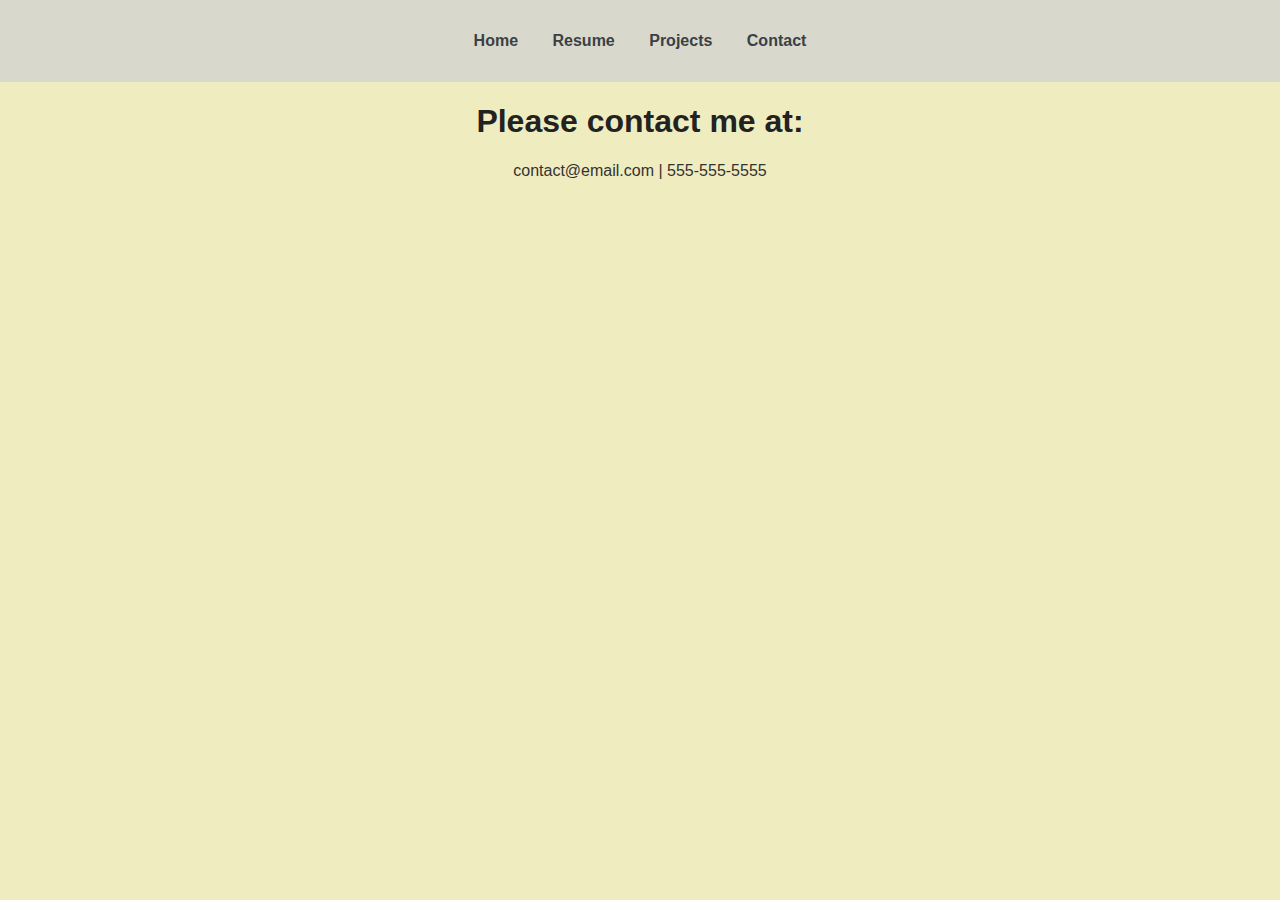
==== contact.html @ 59cedd8f "Add files via upload" ====
<!DOCTYPE html>
<html lang="en"
    <head>
        <meta charset="UTF-8">
        <meta name="viewport" content="width=device-width, initial-scale=1.0">
        <title>MWalsh's Contact Information</title>
        <link rel="stylesheet" href="style.css">
    </head>

    <body>
        <header>
            <nav>
                <ul>
                    <li><a href="index.html">Home</a></li>
                    <li><a href="resume.html">Resume</a></li>
                    <li><a href="projects.html">Projects</a></li>
                    <li><a href="contact.html">Contact</a></li>
                </ul>
            </nav>
        </header>
        <main>
            <h1>Please contact me at:</h1>
            <p>contact@email.com | 555-555-5555</p>
        </main>
    </body>
    <html></html>
---- style.css ----
body {
    font-family: 'Helvetica', sans-serif;
    background-color: #efecc0;
    color: #333;
    margin: 0;
    padding: 0;
    text-align: center;
}

nav {
    background:#d9d8cc;
    padding: 1rem;
    text-align: center;
}

nav ul {
    list-style: none;
    padding: 0;
}

nav ul li {
    display: inline;
    margin: 0 15px;
}

nav ul li a {
    text-decoration: none;
    color: #3b4045;
    font-weight: bold;
}

nav ul li a:hover {
    color: #d8d38d;
}

h1, h2, h3 {
    color: #222;
}

button {
    color: #d8d38d;
    background: ;
    color: #fff;
    border: none;
    padding: 10px 15px;
    cursor: pointer;
    border-radius: 5px;
}

button:hover {
    background: #d8d38d;
}
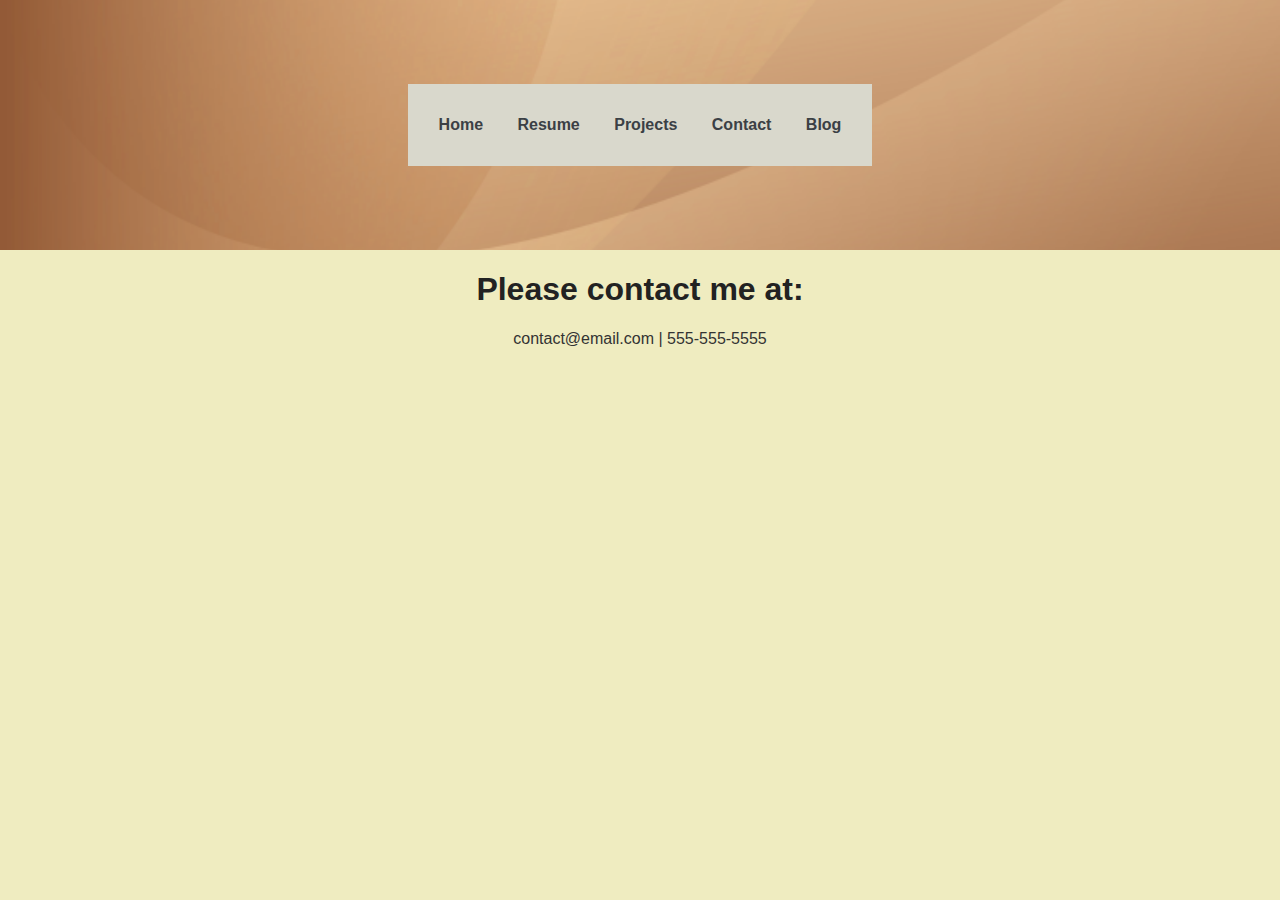
==== commit 6fcc5666: "Update contact.html" ====
--- a/contact.html
+++ b/contact.html
@@ -15,6 +15,7 @@
                     <li><a href="resume.html">Resume</a></li>
                     <li><a href="projects.html">Projects</a></li>
                     <li><a href="contact.html">Contact</a></li>
+                    <li><a href="blog.html">Blog</a></li>
                 </ul>
             </nav>
         </header>
@@ -23,4 +24,4 @@
             <p>contact@email.com | 555-555-5555</p>
         </main>
     </body>
-    <html></html>+    <html></html>
--- a/style.css
+++ b/style.css
@@ -49,4 +49,14 @@
 
 button:hover {
     background: #d8d38d;
-}+}
+
+header {
+    background: url("banner-image.jpg") no-repeat center center;
+    background-size: cover;
+    height: 250px;
+    display: flex;
+    justify-content: center;
+    align-items: center;
+}
+
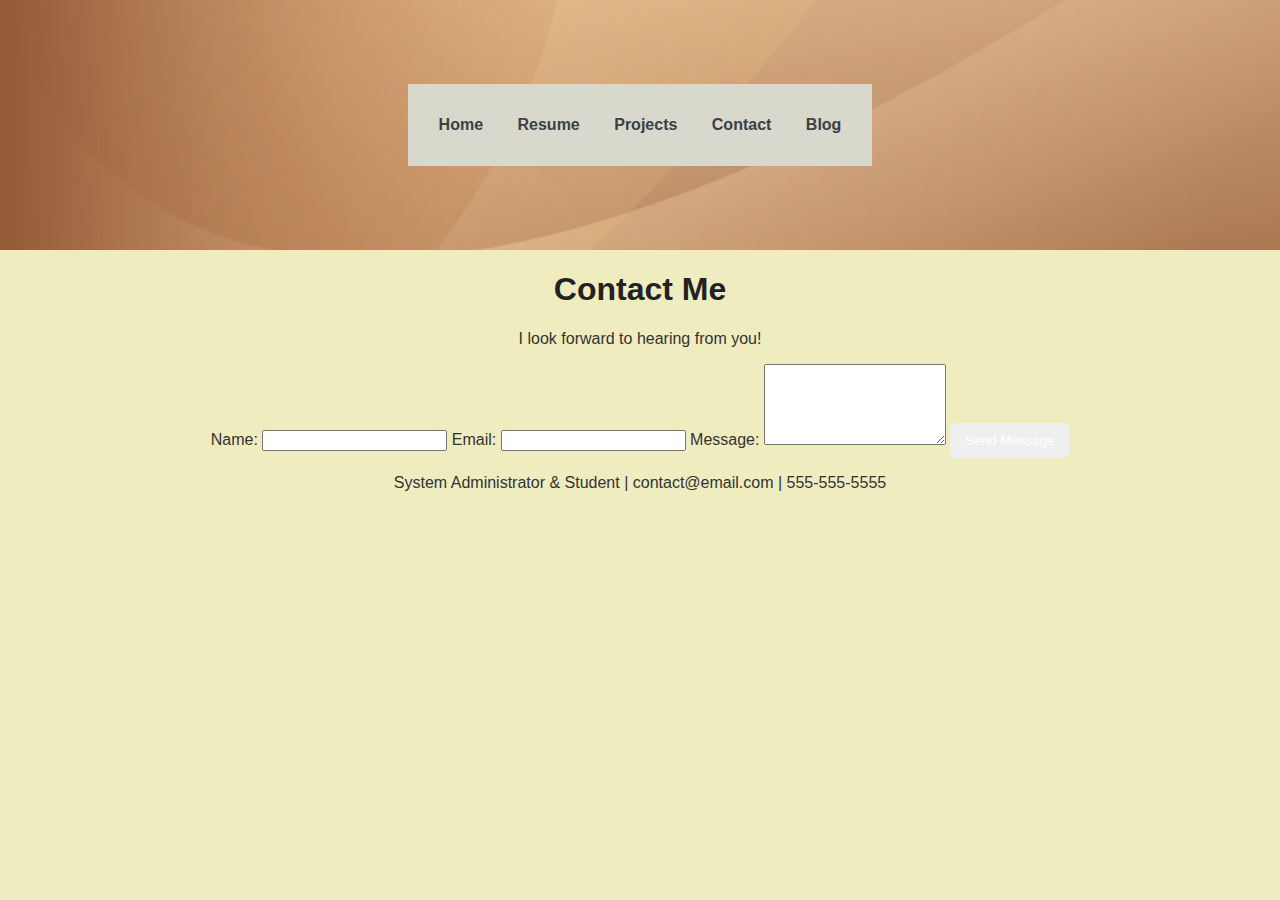
==== commit 183c987a: "Add files via upload" ====
--- a/contact.html
+++ b/contact.html
@@ -7,7 +7,9 @@
         <link rel="stylesheet" href="style.css">
     </head>
 
+    
     <body>
+
         <header>
             <nav>
                 <ul>
@@ -19,9 +21,31 @@
                 </ul>
             </nav>
         </header>
+
         <main>
-            <h1>Please contact me at:</h1>
-            <p>contact@email.com | 555-555-5555</p>
+            <h1>Contact Me</h1>
+            <p>I look forward to hearing from you!</p>
+
+            <form id="contactForm">
+                <label for="name">Name:</label>
+                <input type="text" id="name" name="name" required>
+    
+                <label for="email">Email:</label>
+                <input type="email" id="email" name="email" required>
+    
+                <label for="message">Message:</label>
+                <textarea id="message" name="message" rows="5" required></textarea>
+    
+                <button type="submit">Send Message</button>
+            </form>
+            <p id="formFeedback" class="hidden"></p>
         </main>
+
+        <footer>
+            <p>System Administrator & Student | contact@email.com | 555-555-5555</p>
+        </footer>
+
+        <script src="scripts.js"></script>
+
     </body>
     <html></html>
--- a/style.css
+++ b/style.css
@@ -60,3 +60,17 @@
     align-items: center;
 }
 
+#downloadResume {
+    padding: 10px 20px;
+    background-color: goldenrod;
+    color: white
+    border: none;
+    border-radius: 8px;
+    cursor: pointer
+    font-size: 16px;
+}
+
+#downloadResume:hover {
+    background-color: coral;
+}
+
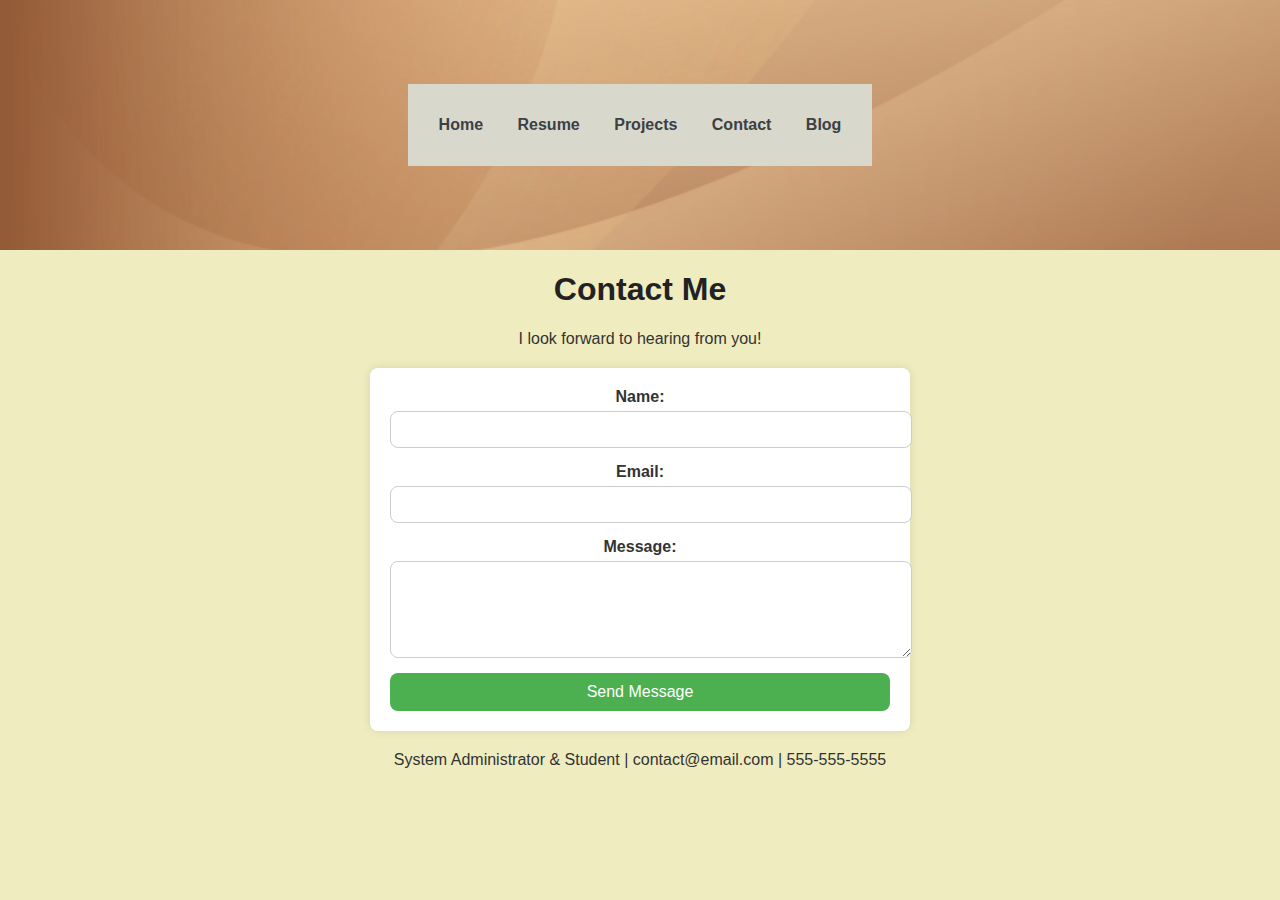
==== commit ea395cd6: "Add files via upload" ====
--- a/contact.html
+++ b/contact.html
@@ -25,7 +25,7 @@
         <main>
             <h1>Contact Me</h1>
             <p>I look forward to hearing from you!</p>
-
+    
             <form id="contactForm">
                 <label for="name">Name:</label>
                 <input type="text" id="name" name="name" required>
@@ -38,7 +38,8 @@
     
                 <button type="submit">Send Message</button>
             </form>
-            <p id="formFeedback" class="hidden"></p>
+    
+            <p id="formFeedback" class="hidden">Your message has been successfully submitted!</p>
         </main>
 
         <footer>
--- a/style.css
+++ b/style.css
@@ -74,3 +74,53 @@
     background-color: coral;
 }
 
+form {
+    max-width: 500px;
+    margin: 20px auto;
+    display: flex;
+    flex-direction: column;
+    padding: 20px;
+    background: white;
+    border-radius: 8px;
+    box-shadow: 0 0 10px rgba(0, 0, 0, 0.1);
+}
+
+label {
+    margin-bottom: 5px;
+    font-weight: bold;
+}
+
+input, textarea {
+    margin-bottom: 15px;
+    padding: 10px;
+    border: 1px solid #ccc;
+    border-radius: 8px;
+    font-family: sans-serif;
+    width: 100%;
+}
+
+button {
+    padding: 10px 20px;
+    background-color: #4CAF50;
+    color: white;
+    border: none;
+    border-radius: 8px;
+    cursor: pointer;
+    font-size: 16px;
+    transition: background-color 0.3s ease;
+}
+
+button:hover {
+    background-color: #45a049;
+}
+
+.hidden {
+    display: none;
+}
+
+#formFeedback {
+    color: #4CAF50
+    font-weight: bold;
+    text-align: center;
+    margin-top: 20px;
+}